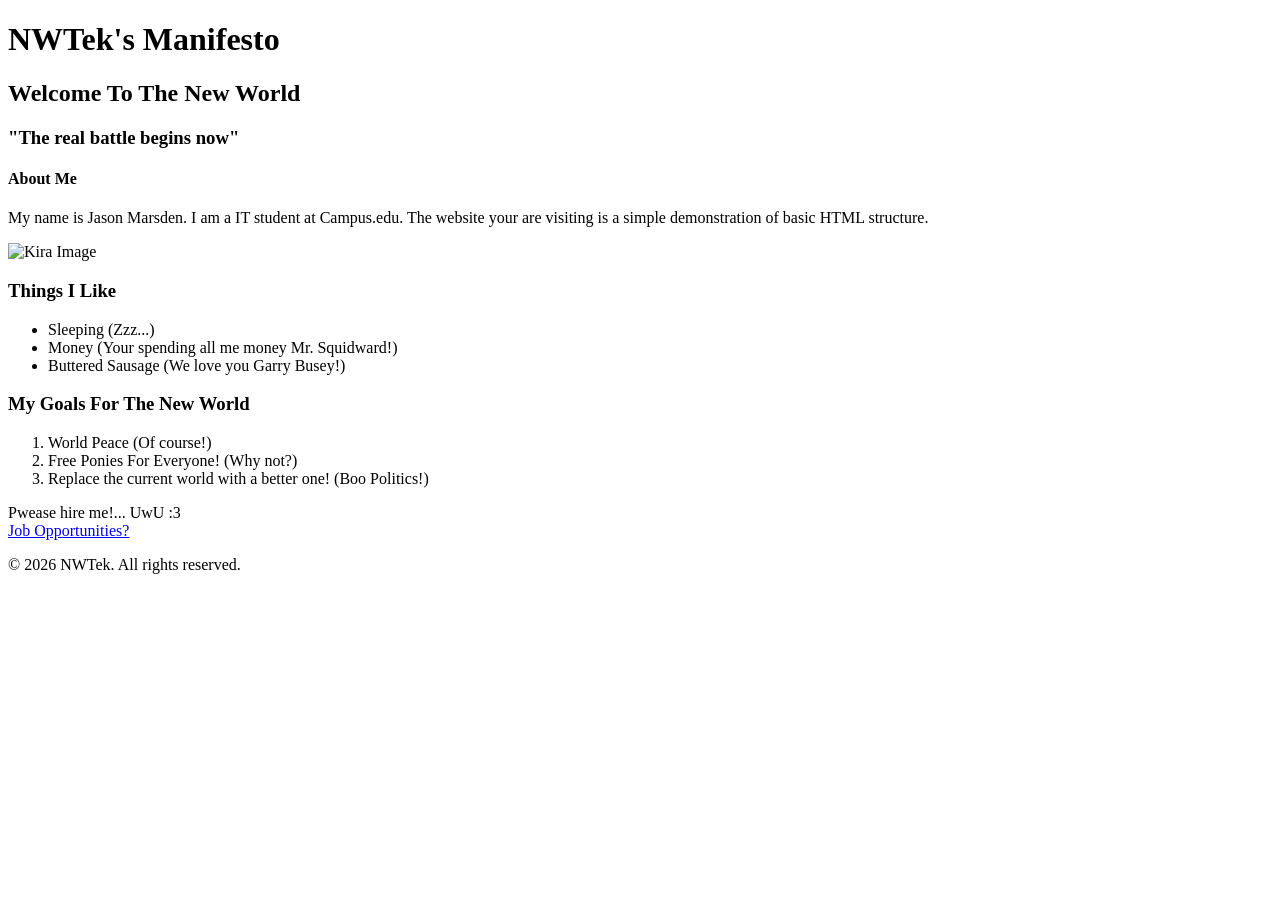
==== index.html @ 1a21f72c "Made my basic HTML" ====
<!DOCTYPE html>
<html lang="en">
<head>
    <meta charset="UTF-8">
    <meta name="viewport" content="width=device-width, initial-scale=1.0">
    <title> Welcome To The New World</title>
</head>

<body> 
    <h1>NWTek's Manifesto</h1>
    <h2>Welcome To The New World</h2>
    <h3>"The real battle begins now"</h3>
    <h4>About Me</h4>
    <p>My name is Jason Marsden. I am a IT student at Campus.edu. The website your are visiting is a simple demonstration of basic HTML structure.</p>
    <img src="https://i.makeagif.com/media/2-17-2015/mjKicn.gif" alt="Kira Image">


<h3>Things I Like</h3>
<ul>
    <li>Sleeping (Zzz...)</li>
    <li>Money (Your spending all me money Mr. Squidward!)</li>
    <li>Buttered Sausage (We love you Garry Busey!)</li>
</ul>


<h3>My Goals For The New World</h3>
<ol>
    <li>World Peace (Of course!)</li>
    <li>Free Ponies For Everyone! (Why not?)</li>
    <li>Replace the current world with a better one! (Boo Politics!)</li>
</ol> 


<article> Pwease hire me!... UwU :3 </article>

</body




<footer> 
    <a href="https://www.linkedin.com/in/jason-marsden-1817a7401/">Job Opportunities?</a> 
    <p>&copy; 2026 NWTek. All rights reserved.</p>   
</footer>
</html>
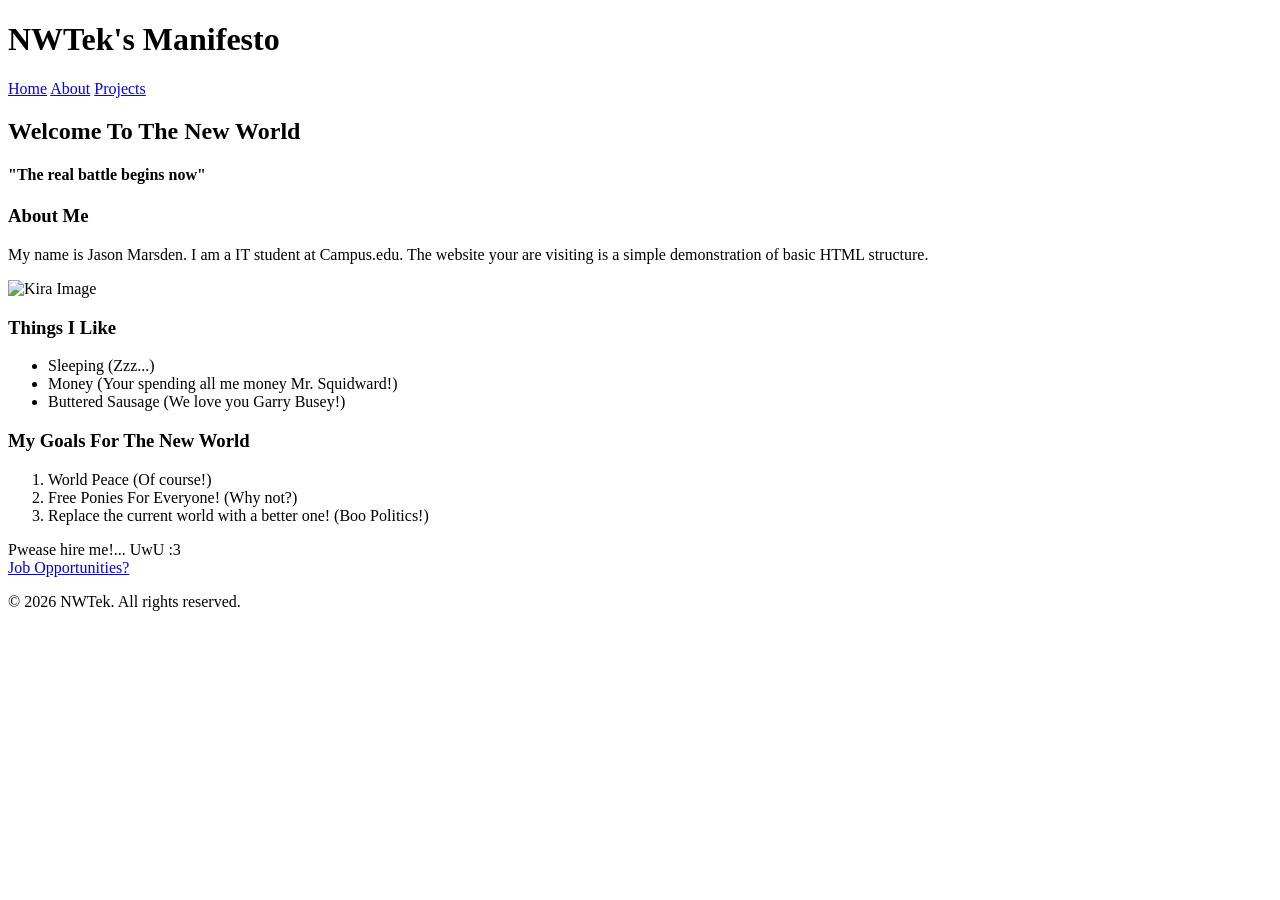
==== commit 09843cc1: "added about.html , projects.html,style.css" ====
--- a/index.html
+++ b/index.html
@@ -1,45 +1,58 @@
 <!DOCTYPE html>
 <html lang="en">
 <head>
+    <link rel="stylesheet" href="style.css">
     <meta charset="UTF-8">
     <meta name="viewport" content="width=device-width, initial-scale=1.0">
     <title> Welcome To The New World</title>
 </head>
 
 <body> 
+    <main>
     <h1>NWTek's Manifesto</h1>
-    <h2>Welcome To The New World</h2>
-    <h3>"The real battle begins now"</h3>
-    <h4>About Me</h4>
+    <nav>
+      <a href="index.html">Home</a>
+      <a href="about.html">About</a>
+      <a href="projects.html">Projects</a>
+    </nav>
+    </main>
+
+    <section>
+        <h2>Welcome To The New World</h2>
+        <h4>"The real battle begins now"</h4>
+    </section>
+
+    <section>
+    <h3>About Me</h3>
     <p>My name is Jason Marsden. I am a IT student at Campus.edu. The website your are visiting is a simple demonstration of basic HTML structure.</p>
     <img src="https://i.makeagif.com/media/2-17-2015/mjKicn.gif" alt="Kira Image">
-
-
+    </section>  
+    
+<section>
 <h3>Things I Like</h3>
 <ul>
     <li>Sleeping (Zzz...)</li>
     <li>Money (Your spending all me money Mr. Squidward!)</li>
     <li>Buttered Sausage (We love you Garry Busey!)</li>
 </ul>
+</section>
 
-
+<section>
 <h3>My Goals For The New World</h3>
 <ol>
     <li>World Peace (Of course!)</li>
     <li>Free Ponies For Everyone! (Why not?)</li>
     <li>Replace the current world with a better one! (Boo Politics!)</li>
 </ol> 
+</section>
 
-
+<section>
 <article> Pwease hire me!... UwU :3 </article>
-
-</body
-
-
-
+</section>
 
 <footer> 
     <a href="https://www.linkedin.com/in/jason-marsden-1817a7401/">Job Opportunities?</a> 
     <p>&copy; 2026 NWTek. All rights reserved.</p>   
 </footer>
+</body>
 </html>
--- a/style.css
+++ b/style.css
@@ -0,0 +1,13 @@
+
+h1 {
+
+}
+
+h2 {
+    
+}
+
+h3 {
+    
+}
+
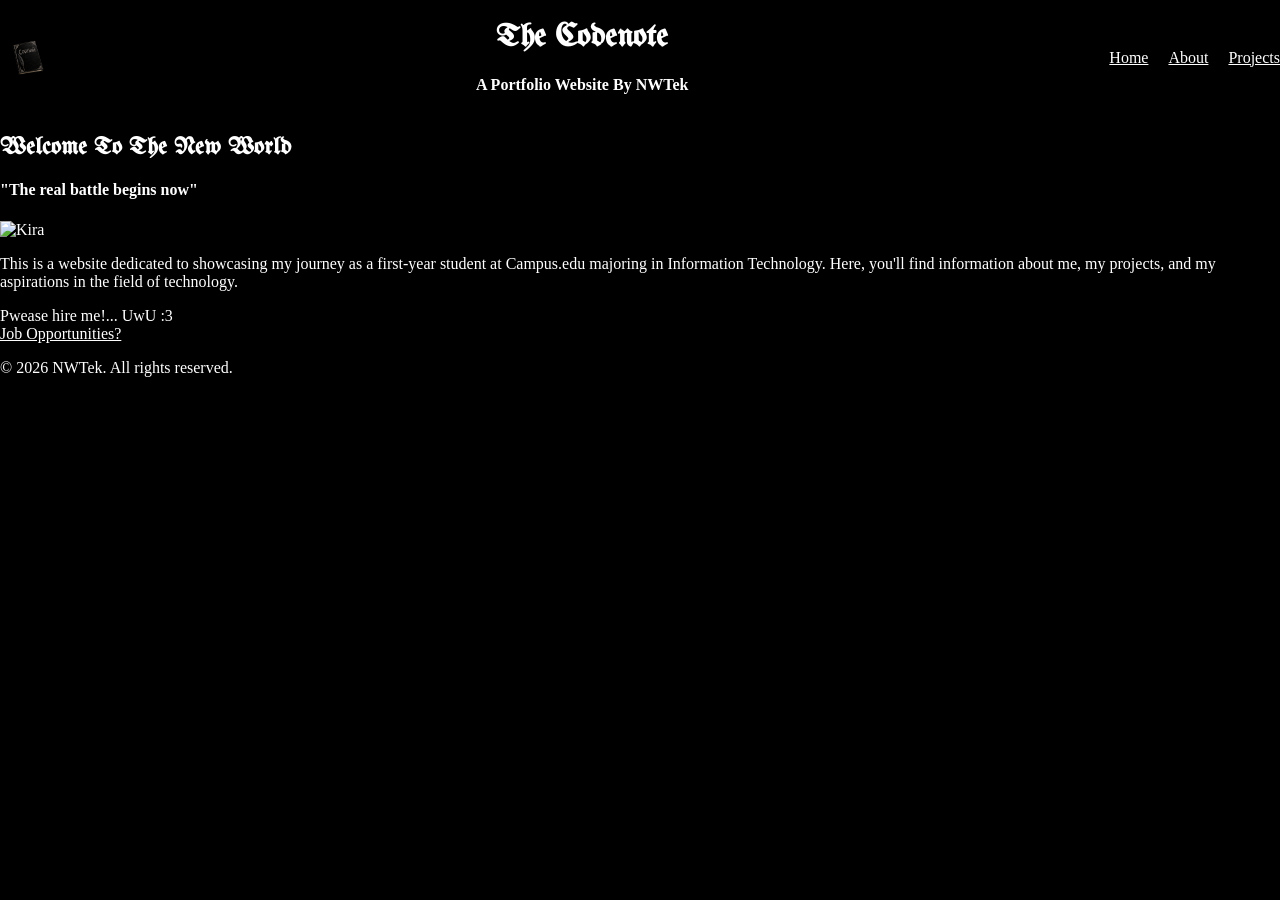
==== commit ffd279c2: "1. Removed the opening <main> that was above your <header>. 2. Removed the closing </main> that was " ====
--- a/index.html
+++ b/index.html
@@ -4,55 +4,51 @@
     <link rel="stylesheet" href="style.css">
     <meta charset="UTF-8">
     <meta name="viewport" content="width=device-width, initial-scale=1.0">
-    <title> Welcome To The New World</title>
+    <title>Welcome To The New World</title>
 </head>
 
 <body> 
+    
+        <header class="site-header">
+            <a href="index.html" class="logo-home" aria-label="Codenote home">
+                <img src="images/Codenote.png" alt="CODENOTE">
+            </a>
+        <div class="brand-text">
+            <h1 class="Typewrite">The Codenote</h1>
+            <h4 class="Typewrite">A Portfolio Website By NWTek</h4>
+        </div>
+        <nav>
+      <a class="Typewrite" href="index.html">Home</a>
+      <a class="Typewrite" href="about.html">About</a>
+      <a class="Typewrite" href="projects.html">Projects</a>
+    </nav>
+    </header>   
+    
     <main>
-    <h1>NWTek's Manifesto</h1>
-    <nav>
-      <a href="index.html">Home</a>
-      <a href="about.html">About</a>
-      <a href="projects.html">Projects</a>
-    </nav>
-    </main>
 
     <section>
-        <h2>Welcome To The New World</h2>
-        <h4>"The real battle begins now"</h4>
+        <h2 class="Typewrite">Welcome To The New World</h2>
+        <h4 class="Typewrite">"The real battle begins now"</h4>
     </section>
 
     <section>
-    <h3>About Me</h3>
-    <p>My name is Jason Marsden. I am a IT student at Campus.edu. The website your are visiting is a simple demonstration of basic HTML structure.</p>
-    <img src="https://i.makeagif.com/media/2-17-2015/mjKicn.gif" alt="Kira Image">
-    </section>  
-    
-<section>
-<h3>Things I Like</h3>
-<ul>
-    <li>Sleeping (Zzz...)</li>
-    <li>Money (Your spending all me money Mr. Squidward!)</li>
-    <li>Buttered Sausage (We love you Garry Busey!)</li>
-</ul>
-</section>
+        <img src="https://media2.giphy.com/media/v1.Y2lkPTc5MGI3NjExOHhnNjJyZjRzcjBuNWM0enZ3czg3Z29yZ2hpdHpmNzdlcWE4M2dvNiZlcD12MV9naWZzX3NlYXJjaCZjdD1n/Hw0wIr1YL75VC/200.webp"
+         alt="Kira" width="500" height="300">
+    </section>
+
+    <div>
+        <p class="Typewrite">This is a website dedicated to showcasing my journey as a first-year student at Campus.edu majoring in Information Technology. Here, you'll find information about me, my projects, and my aspirations in the field of technology.</p>
 
 <section>
-<h3>My Goals For The New World</h3>
-<ol>
-    <li>World Peace (Of course!)</li>
-    <li>Free Ponies For Everyone! (Why not?)</li>
-    <li>Replace the current world with a better one! (Boo Politics!)</li>
-</ol> 
+<article class="Typewrite"> Pwease hire me!... UwU :3 </article>
 </section>
+</div>
 
-<section>
-<article> Pwease hire me!... UwU :3 </article>
-</section>
+</main>
 
 <footer> 
-    <a href="https://www.linkedin.com/in/jason-marsden-1817a7401/">Job Opportunities?</a> 
-    <p>&copy; 2026 NWTek. All rights reserved.</p>   
+    <a class="Typewrite" href="https://www.linkedin.com/in/jason-marsden-1817a7401/">Job Opportunities?</a> 
+    <p class="Typewrite">&copy; 2026 NWTek. All rights reserved.</p>   
 </footer>
 </body>
 </html>
--- a/style.css
+++ b/style.css
@@ -1,13 +1,78 @@
 
-h1 {
+@import url('https://fonts.googleapis.com/css2?family=UnifrakturMaguntia&display=swap');
+
+/* Style all text using the Typewrite class */
+.Typewrite {
+    font-family:georgia, 'Times New Roman', Times, serif;
+    color:white
 
 }
 
-h2 {
-    
+/* Give major headings the gothic Death Note look */
+h2.Typewrite,
+h1.Typewrite,
+h3.Typewrite
+ { 
+    font-family:'UnifrakturMaguntia', serif;
+    color:white;    
+   
+    }
+
+    /* Main website background */
+body {
+    background-color: black;
+    color: #ffffff;
+    margin: 0;
+    padding: 0;
+    font-family:Georgia, 'Times New Roman', Times, serif
 }
 
-h3 {
-    
+
+/* Main content area */
+main {
+    background-color: #000000;
+    color: #ffffff;
+    min-height:auto;
 }
 
+.logo-home {
+display:inline-flex;
+align-items:center;
+justify-content:center;
+text-decoration:none;
+}
+
+.logo-home img{
+width: 55px;
+height: 55px;
+object-fit:contain;
+display:block;
+transition: transform 0.2s ease;
+
+}
+
+.logo-home:hover img {
+    transform: scale(1.08);
+}
+
+nav{
+    display:flex;
+    flex-direction:row;
+    gap:20px;
+}
+
+.site-header{
+    display:flex;
+    align-items:center;
+    justify-content:space-between;
+    gap:20px;
+
+}
+
+.brand-text {
+    text-align: center;
+}
+
+
+
+
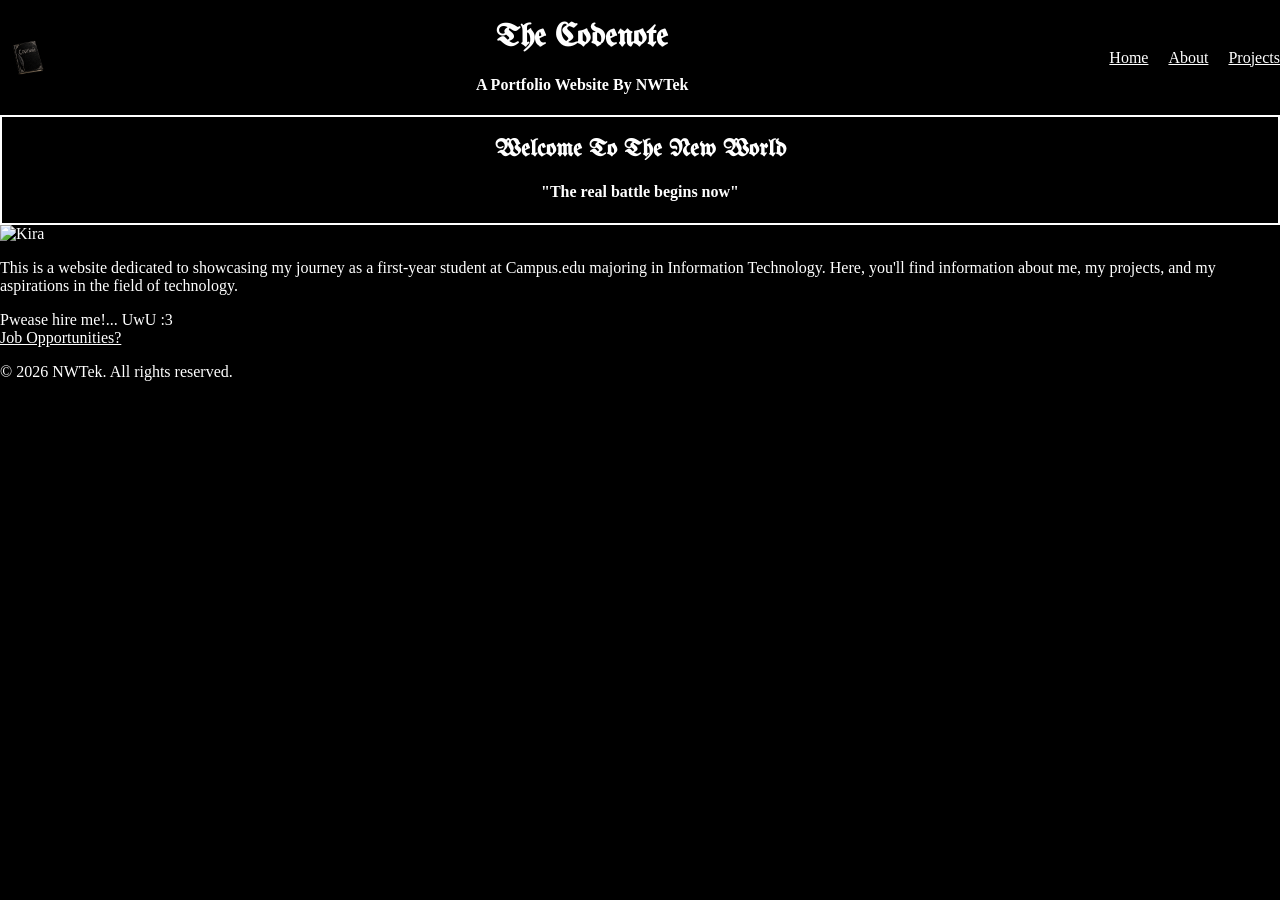
==== commit 53052f7e: "Add ID to Welcome section and style adjustments for improved layout" ====
--- a/index.html
+++ b/index.html
@@ -26,7 +26,7 @@
     
     <main>
 
-    <section>
+    <section id="Welcome">
         <h2 class="Typewrite">Welcome To The New World</h2>
         <h4 class="Typewrite">"The real battle begins now"</h4>
     </section>
--- a/style.css
+++ b/style.css
@@ -71,8 +71,22 @@
 
 .brand-text {
     text-align: center;
+
+    /* Welcome section styling */
+}
+
+#Welcome{
+    text-align:center;
+    padding:auto;
+    margin:auto;
+    border: 2px solid white;
+
 }
 
 
 
 
+
+
+
+
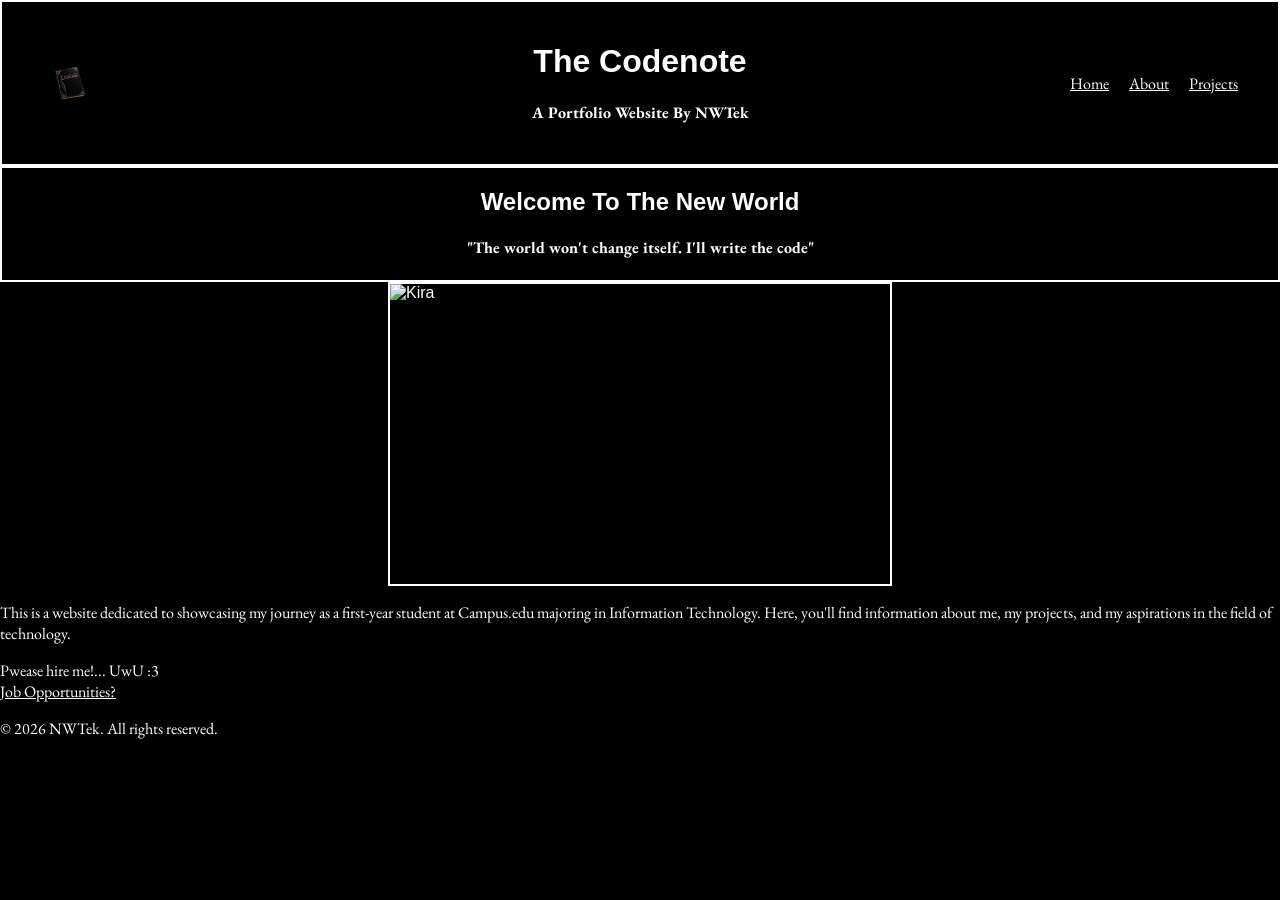
==== commit 2b70d79c: "Update styles and content for improved layout and readability" ====
--- a/index.html
+++ b/index.html
@@ -2,6 +2,10 @@
 <html lang="en">
 <head>
     <link rel="stylesheet" href="style.css">
+    <link href="https://fonts.cdnfonts.com/css/death-note-font" rel="stylesheet">
+    <link rel="preconnect" href="https://googleapis.com">
+<link rel="preconnect" href="https://gstatic.com" crossorigin>
+<link href="https://googleapis.com/css2?family=EB+Garamond:ital,wght@0,400;0,500;0,600;1,400;1,500&display=swap" rel="stylesheet">
     <meta charset="UTF-8">
     <meta name="viewport" content="width=device-width, initial-scale=1.0">
     <title>Welcome To The New World</title>
@@ -28,11 +32,11 @@
 
     <section id="Welcome">
         <h2 class="Typewrite">Welcome To The New World</h2>
-        <h4 class="Typewrite">"The real battle begins now"</h4>
+        <h4 class="Typewrite">"The world won't change itself. I'll write the code"</h4>
     </section>
 
     <section>
-        <img src="https://media2.giphy.com/media/v1.Y2lkPTc5MGI3NjExOHhnNjJyZjRzcjBuNWM0enZ3czg3Z29yZ2hpdHpmNzdlcWE4M2dvNiZlcD12MV9naWZzX3NlYXJjaCZjdD1n/Hw0wIr1YL75VC/200.webp"
+        <img class="Kira-gif" src="https://media2.giphy.com/media/v1.Y2lkPTc5MGI3NjExOHhnNjJyZjRzcjBuNWM0enZ3czg3Z29yZ2hpdHpmNzdlcWE4M2dvNiZlcD12MV9naWZzX3NlYXJjaCZjdD1n/Hw0wIr1YL75VC/200.webp"
          alt="Kira" width="500" height="300">
     </section>
 
--- a/style.css
+++ b/style.css
@@ -1,9 +1,10 @@
 
-@import url('https://fonts.googleapis.com/css2?family=UnifrakturMaguntia&display=swap');
+@import url('https://fonts.cdnfonts.com/css/death-note-font');
+@import url('https://fonts.googleapis.com/css2?family=EB+Garamond:ital,wght@0,400;0,500;0,600;1,400;1,500&display=swap');
 
 /* Style all text using the Typewrite class */
 .Typewrite {
-    font-family:georgia, 'Times New Roman', Times, serif;
+   font-family: 'EB Garamond', serif;
     color:white
 
 }
@@ -13,7 +14,7 @@
 h1.Typewrite,
 h3.Typewrite
  { 
-    font-family:'UnifrakturMaguntia', serif;
+    font-family: 'Death Note Font', sans-serif;
     color:white;    
    
     }
@@ -24,7 +25,7 @@
     color: #ffffff;
     margin: 0;
     padding: 0;
-    font-family:Georgia, 'Times New Roman', Times, serif
+   font-family: 'Death Note Font', sans-serif;
 }
 
 
@@ -62,17 +63,27 @@
 }
 
 .site-header{
-    display:flex;
+    display:grid;
+    grid-template-columns: 1fr auto 1fr;
     align-items:center;
-    justify-content:space-between;
     gap:20px;
+    padding: 20px 40px;
+    border: 2px solid white;
 
+}
+
+.logo-home {
+    justify-self: start;
 }
 
 .brand-text {
     text-align: center;
 
     /* Welcome section styling */
+}
+
+.site-header nav {
+    justify-self: end;
 }
 
 #Welcome{
@@ -83,6 +94,14 @@
 
 }
 
+.Kira-gif {
+    display:block;
+    margin:auto;
+    padding:auto;
+    border: 2px solid white
+    ;
+    
+}
 
 
 
@@ -90,3 +109,4 @@
 
 
 
+
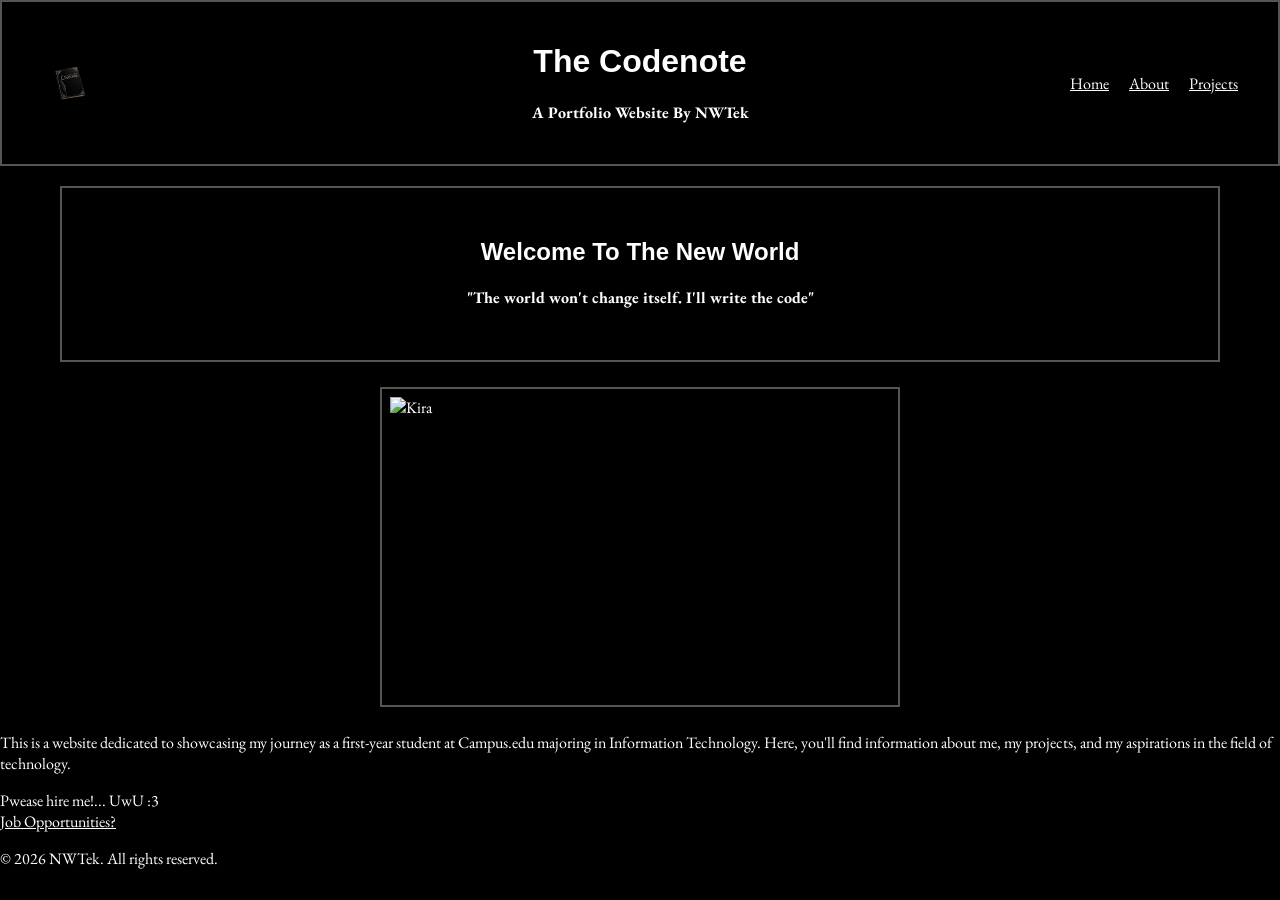
==== commit 1f91e215: "Update Kira GIF source and adjust styling for improved layout" ====
--- a/index.html
+++ b/index.html
@@ -36,7 +36,7 @@
     </section>
 
     <section>
-        <img class="Kira-gif" src="https://media2.giphy.com/media/v1.Y2lkPTc5MGI3NjExOHhnNjJyZjRzcjBuNWM0enZ3czg3Z29yZ2hpdHpmNzdlcWE4M2dvNiZlcD12MV9naWZzX3NlYXJjaCZjdD1n/Hw0wIr1YL75VC/200.webp"
+        <img class="Kira-gif" src="https://media1.tenor.com/m/1ybUFYQpNDgAAAAd/death-note-light-yagami.gif"
          alt="Kira" width="500" height="300">
     </section>
 
--- a/style.css
+++ b/style.css
@@ -25,7 +25,7 @@
     color: #ffffff;
     margin: 0;
     padding: 0;
-   font-family: 'Death Note Font', sans-serif;
+   font-family: 'EB Garamond', serif;
 }
 
 
@@ -68,7 +68,7 @@
     align-items:center;
     gap:20px;
     padding: 20px 40px;
-    border: 2px solid white;
+    border: 2px solid #555555;
 
 }
 
@@ -88,18 +88,17 @@
 
 #Welcome{
     text-align:center;
-    padding:auto;
-    margin:auto;
-    border: 2px solid white;
+    padding:30px 20px;
+    margin:20px 60px;
+    border: 2px solid #555555;
 
 }
 
 .Kira-gif {
     display:block;
-    margin:auto;
-    padding:auto;
-    border: 2px solid white
-    ;
+    margin:25px auto;
+    padding:8px;
+    border: 2px solid #555555;
     
 }
 
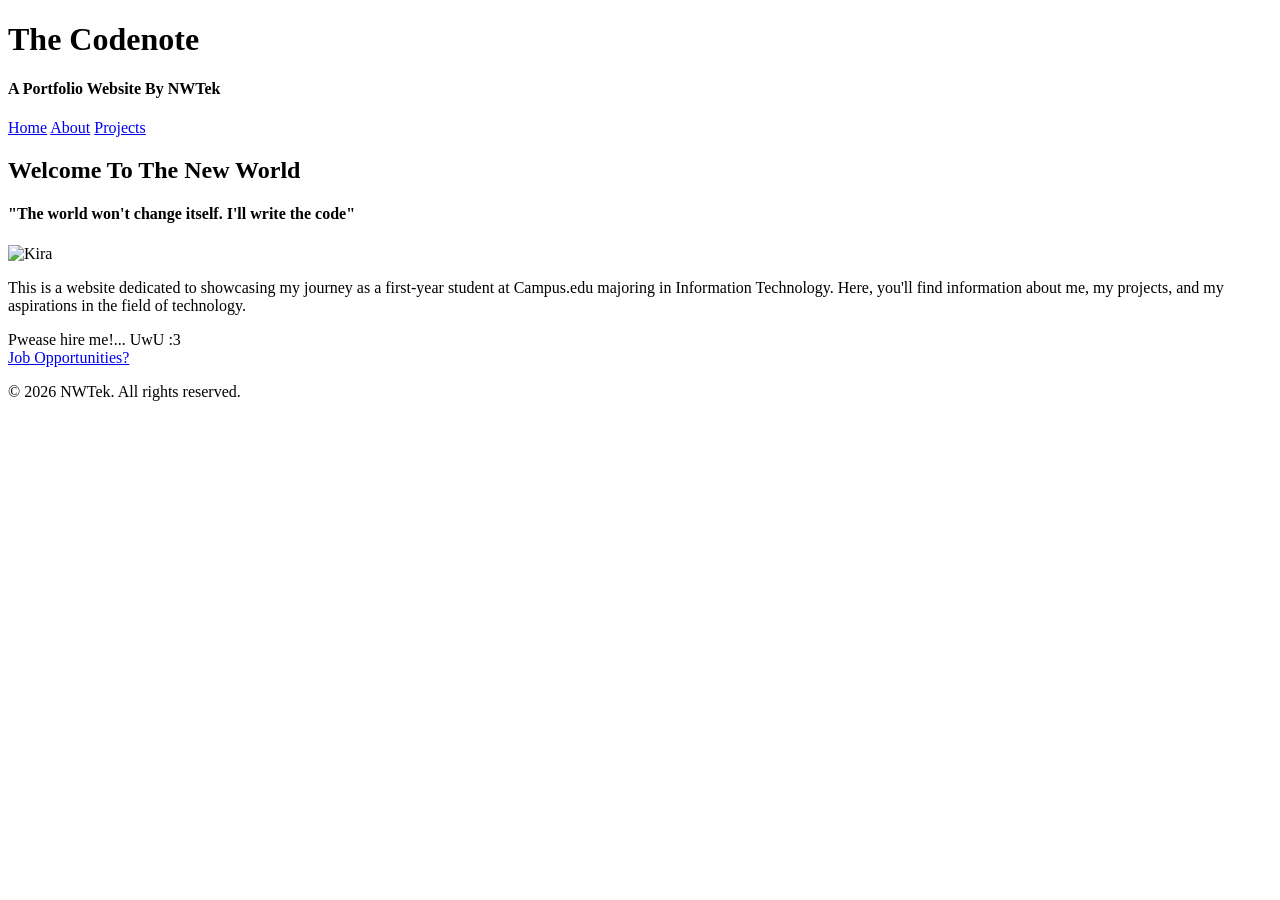
==== commit 17aa82f1: "Removed logo and css so this displays a basic html of my site" ====
--- a/index.html
+++ b/index.html
@@ -14,9 +14,6 @@
 <body> 
     
         <header class="site-header">
-            <a href="index.html" class="logo-home" aria-label="Codenote home">
-                <img src="images/Codenote.png" alt="CODENOTE">
-            </a>
         <div class="brand-text">
             <h1 class="Typewrite">The Codenote</h1>
             <h4 class="Typewrite">A Portfolio Website By NWTek</h4>
